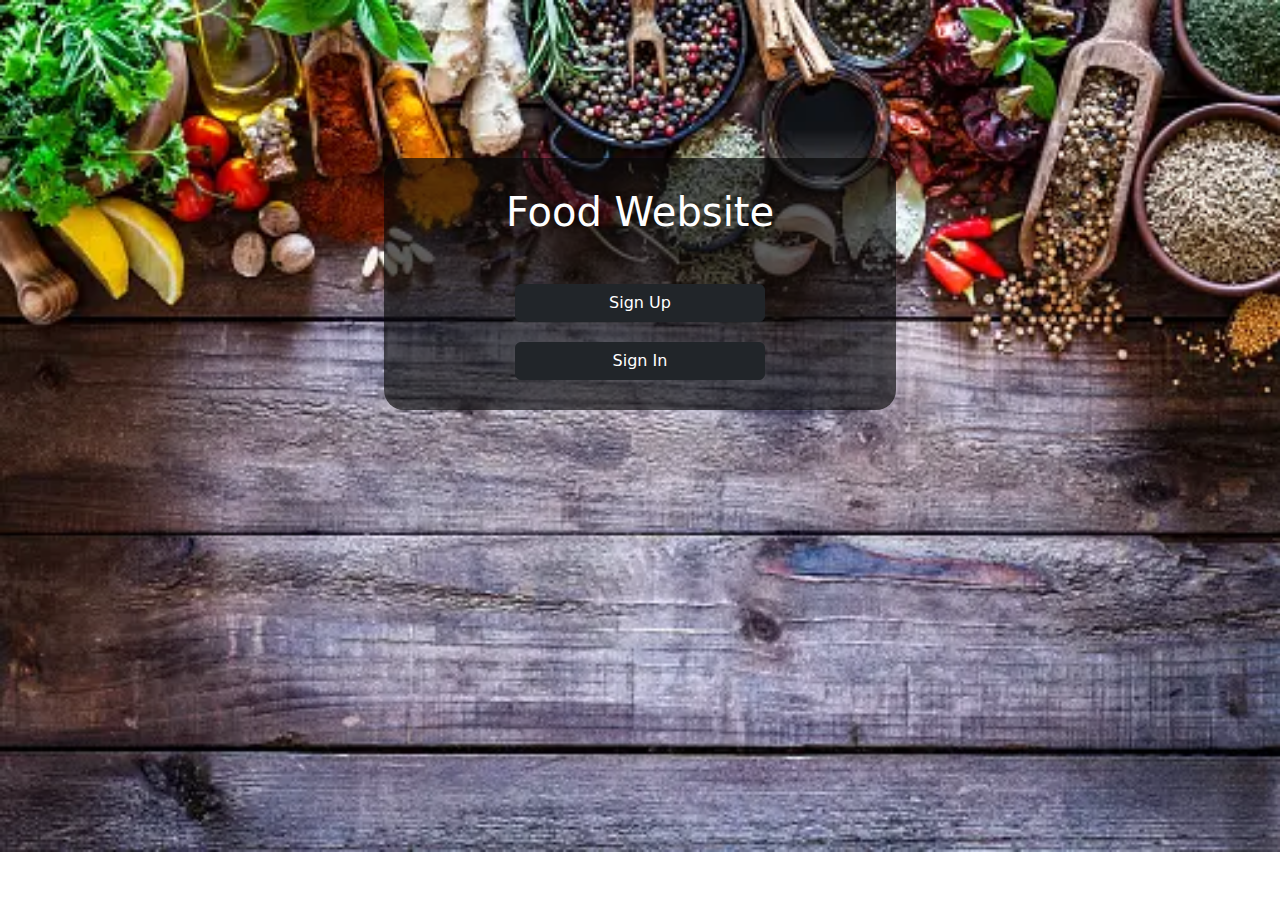
==== index.html @ 0850a1dc "updated" ====
<!DOCTYPE html>
<html lang="en">

<head>
    <meta charset="UTF-8">
    <meta name="viewport" content="width=device-width, initial-scale=1.0">
    <title>Document</title>
    <link rel="stylesheet" href="https://cdn.jsdelivr.net/npm/bootstrap@5.3.2/dist/css/bootstrap.min.css">

    <style>
     
            body {
                background-image: url(./Assets/cover.webp);
                background-repeat: no-repeat;
                background-size: cover;
                /* background-position: 20% 20%; */
            }
        
    </style>

</head>

<body>
    <br />
    <br />
    <div class="container"
        style="background-color: rgba(6, 6, 6, 0.648);padding: 30px;width: 40%; border-radius: 20px ;margin-top: 110px;">
        <div class="row">
            <h1 style="text-align: center;color: white;">Food Website</h1>

            <button id="signup" class="btn btn-dark"
                style="width: 250px;display: block;margin: auto;margin-top: 40px;">Sign Up</button>


        </div>
        <div class="row">

            <button id="signin" class="btn btn-dark"
                style="width: 250px;display: block;margin: auto;margin-top: 20px;">Sign In</button>

        </div>

    </div>

    <script src="app.js"></script>
</body>

</html>
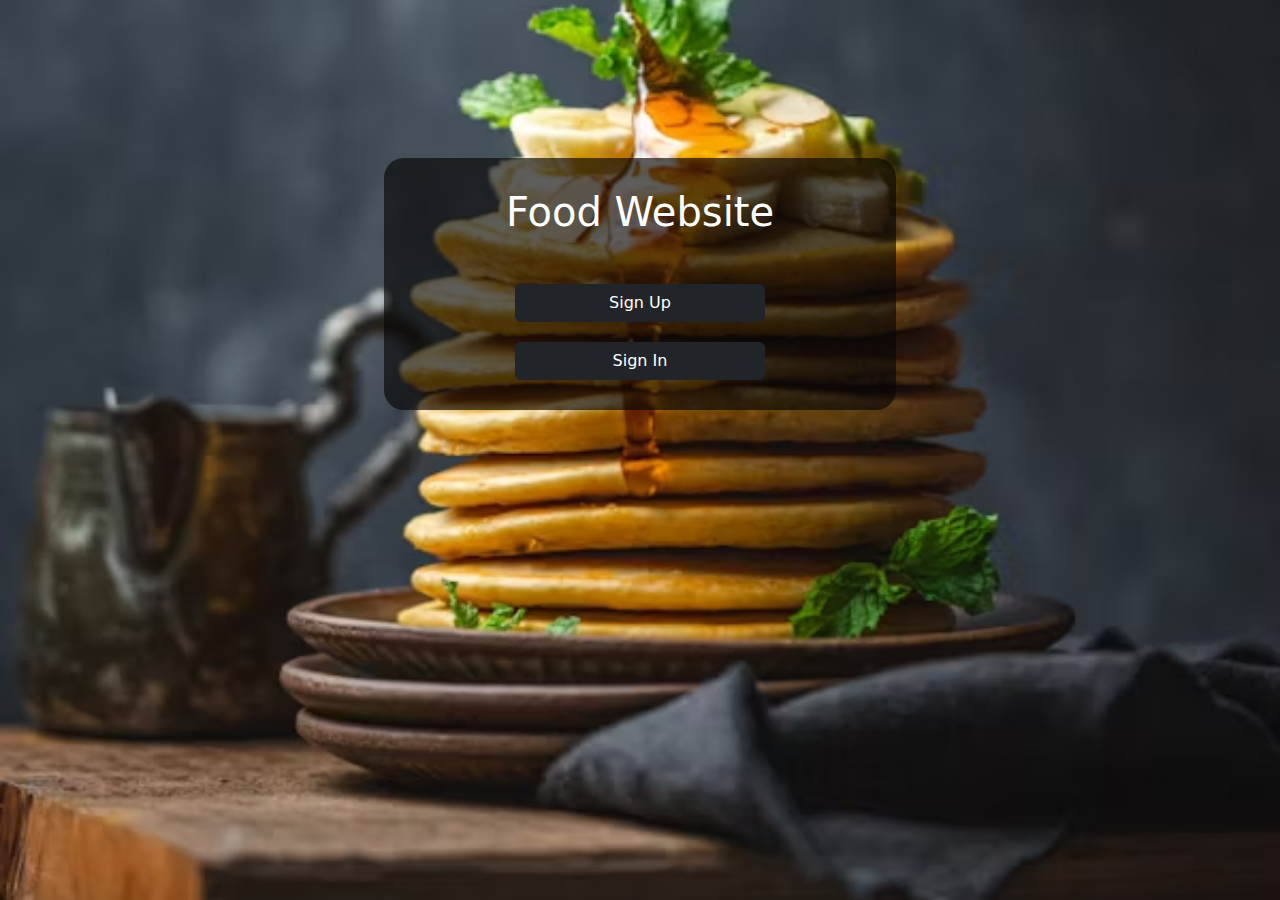
==== commit f25ec4f7: "update" ====
--- a/index.html
+++ b/index.html
@@ -6,20 +6,11 @@
     <meta name="viewport" content="width=device-width, initial-scale=1.0">
     <title>Document</title>
     <link rel="stylesheet" href="https://cdn.jsdelivr.net/npm/bootstrap@5.3.2/dist/css/bootstrap.min.css">
+    <link rel="stylesheet" href="style.css">
 
-    <style>
-     
-            body {
-                background-image: url(./Assets/cover.webp);
-                background-repeat: no-repeat;
-                background-size: cover;
-                /* background-position: 20% 20%; */
-            }
-        
-    </style>
 
 </head>
-
+<!-- <img src="" alt=""> -->
 <body>
     <br />
     <br />
--- a/style.css
+++ b/style.css
@@ -0,0 +1,6 @@
+body {
+    background-image: url(./UserPanel/Assets/photo-1567620905732-2d1ec7ab7445.avif);
+    background-repeat: no-repeat;
+    background-size: cover;
+    background-position: 50%;
+}